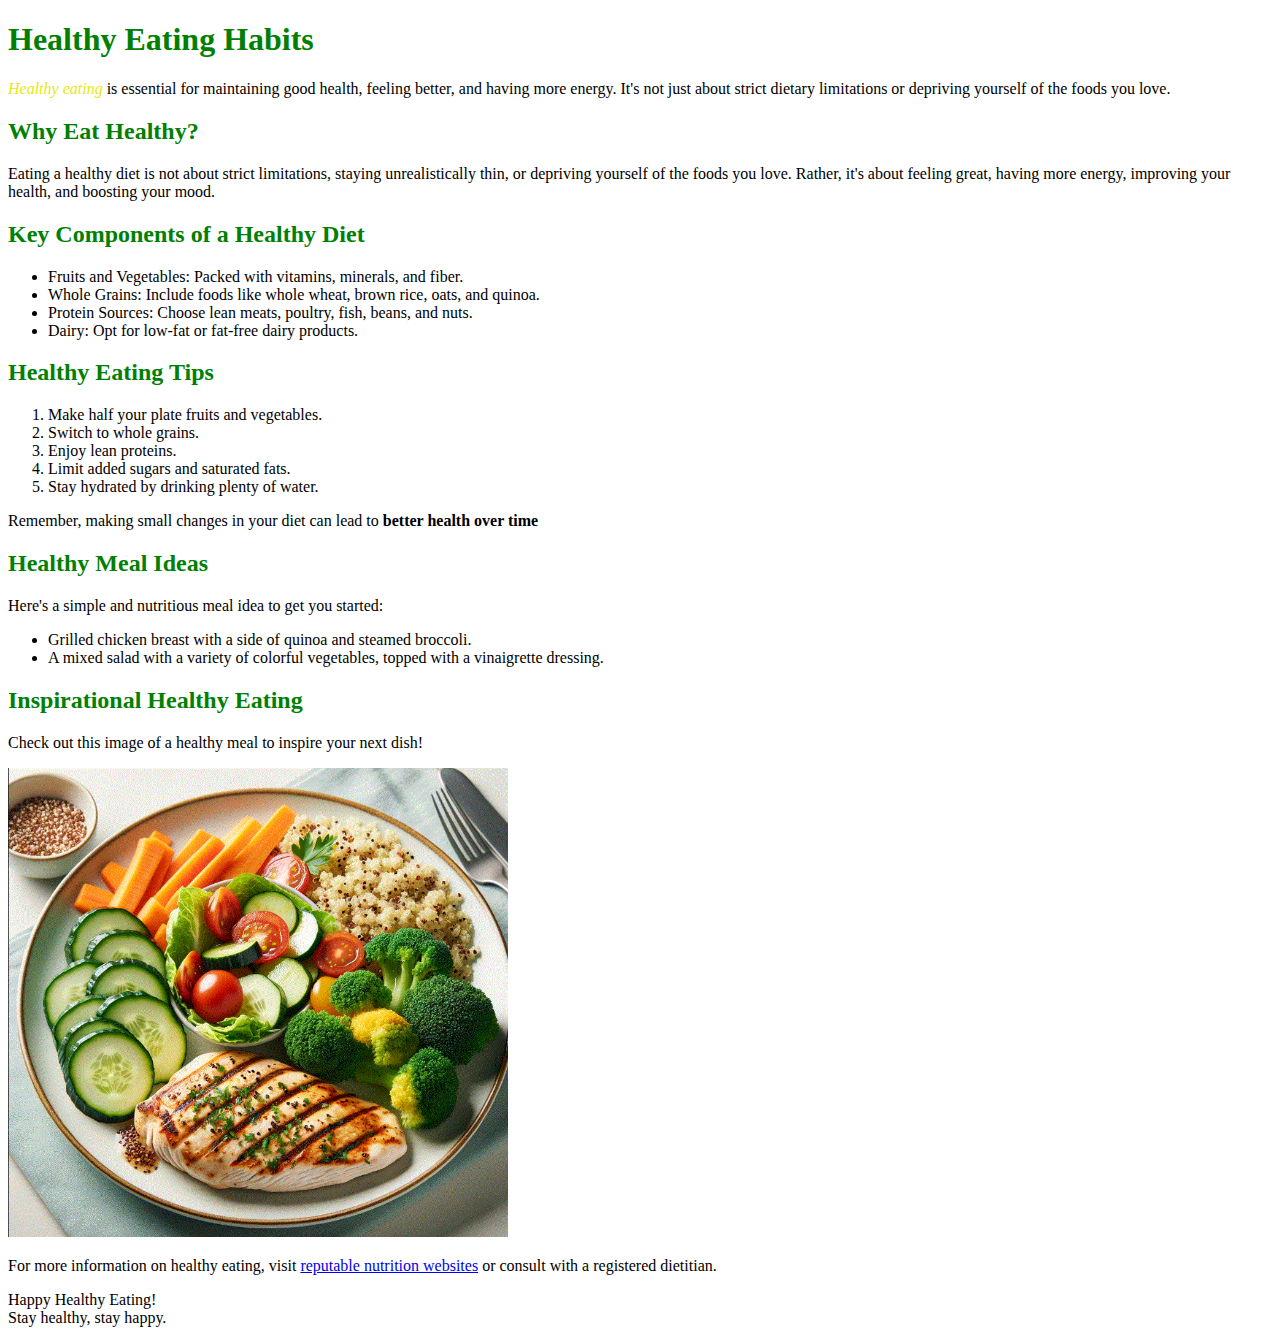
==== index.html @ 3d3d4a81 "Add files via upload" ====
<!DOCTYPE html>
<html lang="en">
<head>
    <meta charset="UTF-8">
    <meta name="viewport" content="width=device-width, initial-scale=1.0">
    <title>Healthy Eating</title>
    <link rel="stylesheet" href="style.css">
</head>
<body>

    <h1 class="green">Healthy Eating Habits</h1>

    <p><em class="yellow">Healthy eating</em> is essential for maintaining good health, feeling better, and having more energy. It's not just about strict dietary limitations or depriving yourself of the foods you love.</p>

    <h2 class="green">Why Eat Healthy?</h2>
    <p>Eating a healthy diet is not about strict limitations, staying unrealistically thin, or depriving yourself of the foods you love. Rather, it's about feeling great, having more energy, improving your health, and boosting your mood.</p>

    <h2 class="green">Key Components of a Healthy Diet</h2>
    <ul>
        <li>Fruits and Vegetables: Packed with vitamins, minerals, and fiber.</li>
        <li>Whole Grains: Include foods like whole wheat, brown rice, oats, and quinoa.</li>
        <li>Protein Sources: Choose lean meats, poultry, fish, beans, and nuts.</li>
        <li>Dairy: Opt for low-fat or fat-free dairy products.</li>
    </ul>

    <h2 class="green">Healthy Eating Tips</h2>
    <ol>
        <li>Make half your plate fruits and vegetables.</li>
        <li>Switch to whole grains.</li>
        <li>Enjoy lean proteins.</li>
        <li>Limit added sugars and saturated fats.</li>
        <li>Stay hydrated by drinking plenty of water.</li>
    </ol>

    <p>Remember, making small changes in your diet can lead to <strong>better health over time</strong></p>

    <h2 class="green">Healthy Meal Ideas</h2>
    <p>Here's a simple and nutritious meal idea to get you started:</p>
    <ul>
        <li>Grilled chicken breast with a side of quinoa and steamed broccoli.</li>
        <li>A mixed salad with a variety of colorful vegetables, topped with a vinaigrette dressing.</li>
    </ul>

    <h2 class="green">Inspirational Healthy Eating</h2>
    <p>Check out this image of a healthy meal to inspire your next dish!</p>
    <a href="healthymeal.html"><img width="500px" src="/HealthyMeal.GIF" alt="healthy meal"></a>

    <p>For more information on healthy eating, visit <a href="https://www.myplate.gov/" target="_blank">reputable nutrition websites</a> or consult with a registered dietitian.</p>

    <p>
        Happy Healthy Eating!<br>
        Stay healthy, stay happy.
    </p>
</body>
</html>
---- style.css ----
.yellow {
    color: rgb(231, 231, 17);
}

.green {
    color: green;
}
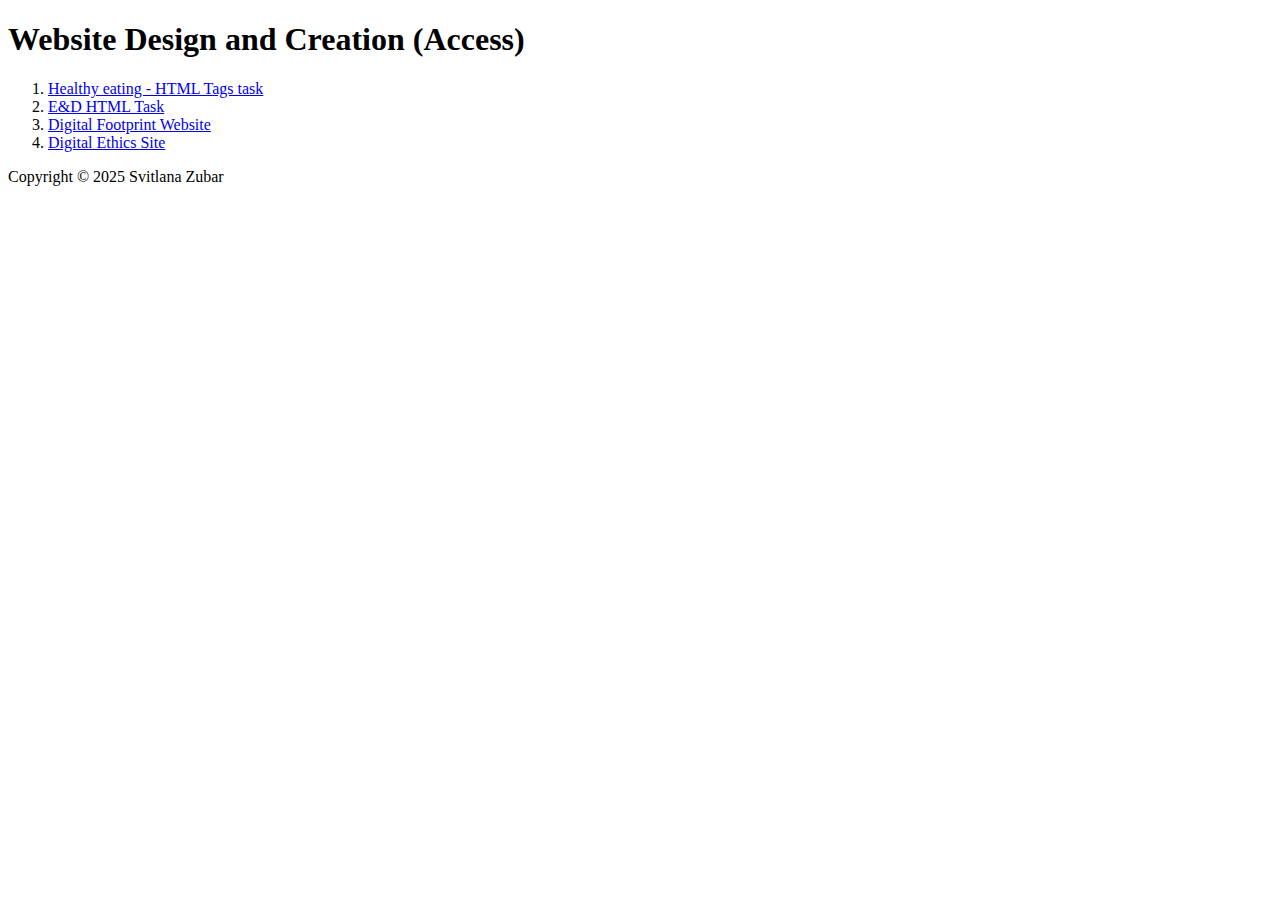
==== commit cb2da044: "Add files via upload" ====
--- a/index.html
+++ b/index.html
@@ -1,55 +1,28 @@
-<!DOCTYPE html>
-<html lang="en">
-<head>
-    <meta charset="UTF-8">
-    <meta name="viewport" content="width=device-width, initial-scale=1.0">
-    <title>Healthy Eating</title>
-    <link rel="stylesheet" href="style.css">
-</head>
-<body>
-
-    <h1 class="green">Healthy Eating Habits</h1>
-
-    <p><em class="yellow">Healthy eating</em> is essential for maintaining good health, feeling better, and having more energy. It's not just about strict dietary limitations or depriving yourself of the foods you love.</p>
-
-    <h2 class="green">Why Eat Healthy?</h2>
-    <p>Eating a healthy diet is not about strict limitations, staying unrealistically thin, or depriving yourself of the foods you love. Rather, it's about feeling great, having more energy, improving your health, and boosting your mood.</p>
-
-    <h2 class="green">Key Components of a Healthy Diet</h2>
-    <ul>
-        <li>Fruits and Vegetables: Packed with vitamins, minerals, and fiber.</li>
-        <li>Whole Grains: Include foods like whole wheat, brown rice, oats, and quinoa.</li>
-        <li>Protein Sources: Choose lean meats, poultry, fish, beans, and nuts.</li>
-        <li>Dairy: Opt for low-fat or fat-free dairy products.</li>
-    </ul>
-
-    <h2 class="green">Healthy Eating Tips</h2>
-    <ol>
-        <li>Make half your plate fruits and vegetables.</li>
-        <li>Switch to whole grains.</li>
-        <li>Enjoy lean proteins.</li>
-        <li>Limit added sugars and saturated fats.</li>
-        <li>Stay hydrated by drinking plenty of water.</li>
-    </ol>
-
-    <p>Remember, making small changes in your diet can lead to <strong>better health over time</strong></p>
-
-    <h2 class="green">Healthy Meal Ideas</h2>
-    <p>Here's a simple and nutritious meal idea to get you started:</p>
-    <ul>
-        <li>Grilled chicken breast with a side of quinoa and steamed broccoli.</li>
-        <li>A mixed salad with a variety of colorful vegetables, topped with a vinaigrette dressing.</li>
-    </ul>
-
-    <h2 class="green">Inspirational Healthy Eating</h2>
-    <p>Check out this image of a healthy meal to inspire your next dish!</p>
-    <a href="healthymeal.html"><img width="500px" src="/HealthyMeal.GIF" alt="healthy meal"></a>
-
-    <p>For more information on healthy eating, visit <a href="https://www.myplate.gov/" target="_blank">reputable nutrition websites</a> or consult with a registered dietitian.</p>
-
-    <p>
-        Happy Healthy Eating!<br>
-        Stay healthy, stay happy.
-    </p>
-</body>
+<!DOCTYPE html>
+<html lang="en">
+<head>
+    <meta charset="UTF-8">
+    <meta name="viewport" content="width=device-width, initial-scale=1.0">
+    <title>All tasks for college</title>
+    <link rel="stylesheet" href="style.css">
+</head>
+<body>
+    <h1 class="header">Website Design and Creation (Access)</h1>
+
+    <ol>
+        <li>
+            <a href="/healthy">Healthy eating - HTML Tags task</a>
+        </li>
+        <li>
+            <a href="#">E&D HTML Task</a>
+        </li>
+        <li>
+            <a href="#">Digital Footprint Website</a>
+        </li>
+        <li>
+            <a href="/DigitaEthics.html">Digital Ethics Site</a>
+        </li>
+    </ol>
+    <p class="copyright">Copyright &#169; 2025 Svitlana Zubar</p>
+</body>
 </html>